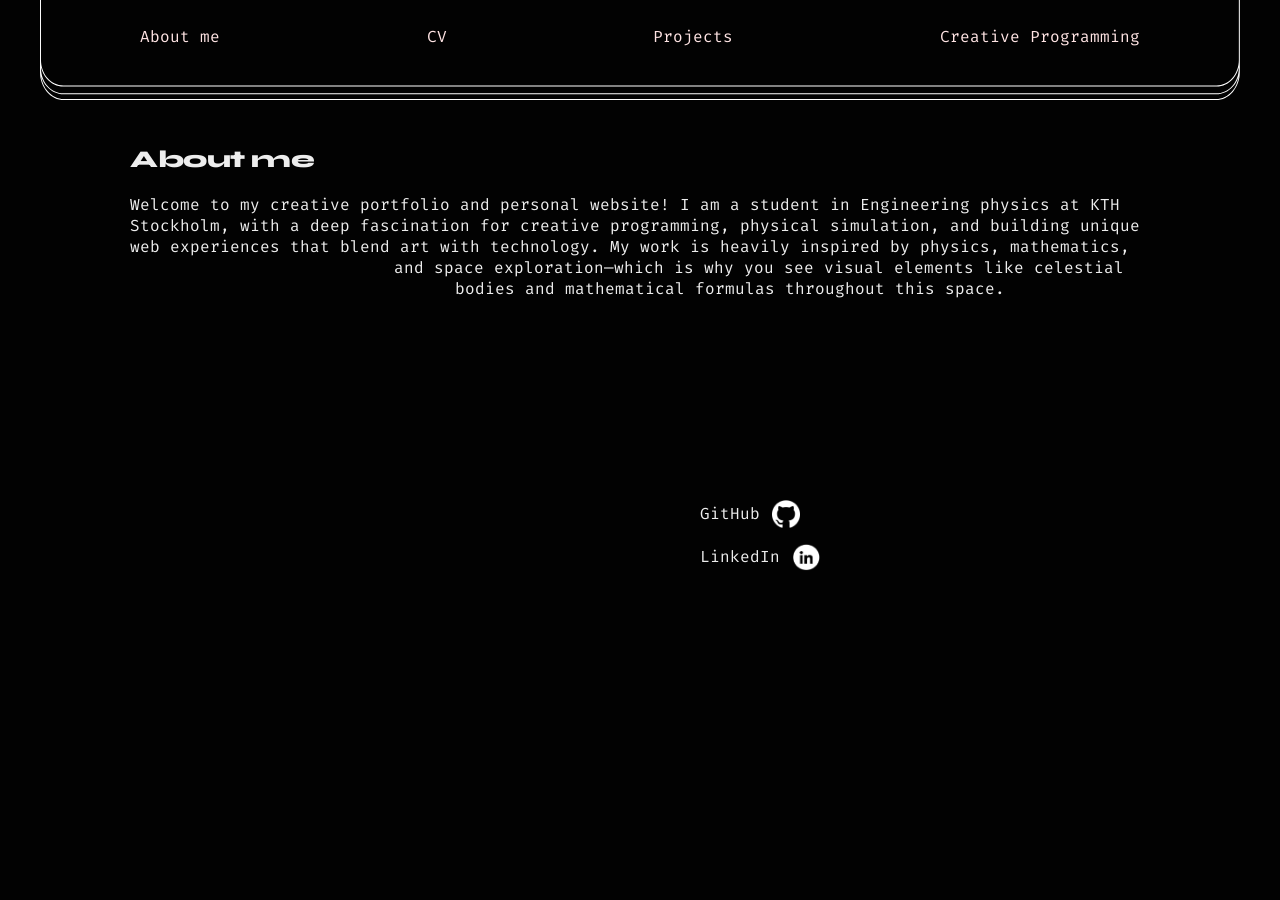
==== index.html @ 848af4b4 "Add main html file" ====
<!DOCTYPE html>
<html lang="en">
<head>
    <meta charset="UTF-8">
    <meta name="viewport" content="width=device-width, initial-scale=1.0">
    <link rel="stylesheet" href="../css/main_style.css">
    <title>Min Hjemmeside</title>
</head>
<body>

    <!-- Toppanel / Navigasjonsmeny -->
    <header>
        <nav>
            <ul>
                <li><a href="index.html">About me</a></li>
                <li><a href="html/page_CV.html">CV</a></li>
                <li><a href="html/page_projects.html">Projects</a></li>
                <li><a href="html/page_creative.html">Creative Programming</a></li>
            </ul>
        </nav>
    </header>

    <!-- Hovedinnhold på siden -->
    <main>
        <section>
            <h1>About me</h1>
        </section>

        <div class="media-container">

        <!-- Jorden-animasjonen/videoen (allerede i koden din) -->
        <div class="earth-animation">
            <video autoplay loop muted playsinline>
                <source src="Images/Sequence 01_5.mp4" type="video/mp4">
                Nettleseren din støtter ikke videoelementet.
            </video>
        </div>

        <p>
        Welcome to my creative portfolio and personal website! 
        I am a student in Engineering physics at KTH Stockholm, with a deep fascination for creative programming, physical simulation, 
        and building unique web experiences that blend art with technology. My work is heavily inspired by physics, 
        mathematics, and space exploration—which is why you see visual elements like celestial bodies and mathematical 
        formulas throughout this space.
        </p>

        <!-- Sosial-lenkene (flyttet opp) -->
        <div class="social-links">
            <a href="https://github.com" target="_blank" class="social-item">
                <span class="social-text">GitHub</span>
                <img src="Images/github5.png" alt="GitHub Logo" class="social-logo">
            </a>
            <a href="https://www.linkedin.com/in/emil-risan-tobin-705436253/" target="_blank" class="social-item">
                <span class="social-text">LinkedIn</span>
                <img src="Images/Linkedin_logo.png" alt="LinkedIn Logo" class="social-logo">
            </a>
        </div>

    </div>
    </main>

</body>
</html>
---- css/main_style.css ----
/* Fonter */
@import url('https://fonts.googleapis.com/css2?family=Fira+Code:wght@400;500&family=Syne:wght@700;800&display=swap');

/* Mørkt tema og generelle innstillinger */
body {
    font-family: 'Fira Code', monospace;
    background-color: #020202; /* Bakgrunn */
    color: #ededed;            /* Hovedtekst */
    margin: 0;
    padding: 0px 130px;        /* Beholder plasseringen på alt innhold */
}

/* Overskrifter med karaktersterke Syne */
h1, h2, h3 {
    font-family: 'Syne', sans-serif;
    font-weight: 800;
    letter-spacing: -0.02em;   /* Gir overskriften et strammere, mer moderne uttrykk */
    margin-top: 40px;
}

/* ---- Header & SVG-ramme (Fiksert i toppen) ---- */
header {
    position: fixed;          /* Låser headern på skjermen uansett scrolling */
    top: -10px;                   /* Plasserer den helt øverst mot toppkanten */
    left: 40px;               /* Sørger for at den bevarer sidemarginene (130px - 90px = 40px) */
    right: 40px;
    z-index: 1000;            /* Holder rammen øverst over alt annet innhold */
    
    margin-top: 0;            /* Kan justeres til f.eks. -5px dersom SVG-filen selv har usynlig tomrom øverst */
}

/* Legg til luft øverst på hovedinnholdet slik at det ikke havner under den fikserte headern */
main {
    padding-top: 105px;       /* Juster denne verdien slik at "About me" starter på perfekt avstand under rammen */
}

nav {
    position: relative;
    width: 100%;
    
    /* Legger til din ramme3.svg */
    background-image: url('../Images/ramme4.svg'); 
    background-size: 100% 100%;
    background-repeat: no-repeat;
    
    /* Bevarer proporsjonene fra SVG-en din (1821x179) */
    aspect-ratio: 1821 / 179; 

    /* Flex-oppsett for å sentrere innholdet vertikalt og horisontalt i rammen */
    display: flex;
    align-items: center;
    box-sizing: border-box;

    /* Luft på innsiden av rammen slik at lenkene treffer perfekt i åpningen */
    padding: 5px 100px 30px 100px;
}

/* ---- Navigasjonslinje ---- */
nav ul {
    list-style: none;
    margin: 0;
    padding: 0;
    width: 100%;
    
    display: flex;
    justify-content: space-between;
    align-items: center;
}

/* Topptekst og lenker i navigasjonslinjen */
nav a {
    text-decoration: none;
    color: #ffe4e4;           /* Lavkontrast lys-grå for menyvalg */
    font-family: inherit;
    transition: color 0.2s ease;
}

nav a:hover {
    color: #ffffff;           /* Teksten skifter farge ved hover */
}

/* ---- Scrollbar ---- */
/* Skjul rullefelt for Chrome, Safari og Opera */
html::-webkit-scrollbar {
    display: none;
}

/* Skjul rullefelt for Firefox og IE/Edge */
html {
    scrollbar-width: none;     /* Firefox */
    -ms-overflow-style: none;  /* Internet Explorer 10+ og Edge */
}


/* ---- Animasjoner ---- */
@keyframes ultraSmoothFade {
    0% {
        opacity: 0;
        transform: translateY(-5px);
        filter: blur(1px); /* Starter litt ute av fokus */
    }
    100% {
        opacity: 1;
        transform: translateY(0);
        filter: blur(0);    /* Glir helt skarpt på plass */
    }
}

/* Felles innstillinger for animerte elementer */
main {
    opacity: 0; /* Skjuler før animasjonen starter */
    animation-name: ultraSmoothFade;
    animation-duration: 0.8s; /* Lengre varighet gir mykere følelse */
    
    /* custom cubic-bezier for en veldig naturlig, silkeaktig oppbremsing */
    animation-timing-function: cubic-bezier(0.25, 1, 0.5, 1); 
    animation-fill-mode: forwards;
}

/* Hovedinnholdet følger etter med en kort, overlappende forsinkelse */
main {
    animation-delay: 0.2s;
}

.earth-animation {
    z-index: -1000; /* Sørger for at jorden ligger bak teksten */
    width: 490px;
    height: 440px;
    overflow: hidden;
    position: relative;

    float: left;  
    left: -10px;                         /* Løsriver boksen til venstre slik at teksten kan flyte rundt */
    shape-outside: circle(40% at 45% 60%); /* Definerer sirkelformen teksten skal følge */
    shape-margin: 30px; 
    margin-top: 60px;                   /* Avstand fra jorden til teksten */                  
    margin-bottom: 20px;
}

.earth-animation video {
  width: 130%;
  max-width: none;
  height: auto;
  position: absolute;
  top: 40%;
  left: 60%; /* Økt fra 50% til 80% for å skyve videoen mot høyre i boksen */
  transform: translate(-50%, -50%);
}



/* ---- Lenker ---- */
/* Flytter og posisjonerer sosial-lenkene absolutt på siden */
.social-links {
    position: absolute;       /* Tar elementet ut av den vanlige flyten */
    
    /* Juster disse verdiene for å plassere lenkene perfekt */
    top: 500px;               /* Avstand fra toppen av siden (under 'About me'-overskriften) */
    left: calc(130px + 400px + 40px); /* Regner ut posisjonen: (Body padding) + (Jordens bredde) + (Ønsket gap) */
    
    display: flex;
    flex-direction: column;   /* Beholder lenkene under hverandre */
    gap: 15px;                /* Avstand mellom lenkene */
    
    margin-top: 0;            /* Fjerner eventuell tidligere margin */
}

/* Sørger for at teksten har en lys farge slik at den syns på den mørke bakgrunnen */
.social-item {
    color: #ededed; 
    display: flex;
    align-items: center;      /* Sentrerer teksten og ikonet helt likt vertikalt */
    text-decoration: none;    /* Fjerner understreken under teksten */
    gap: 12px; 
}

.social-text {
    text-decoration: none;
    line-height: 1;           /* Sørger for at tekstboksen ikke skyver teksten ned */
}

/* Størrelse på PNG-logoene */
.social-logo {
  display: block;
    width: 28px;              /* Juster størrelsen på ikonet etter ønske */
    height: 28px;
    object-fit: contain;    /* Beholder bildeforholdet slik at det ikke blir strukket */
}

/* Valgfritt: Bytte farge eller effekt når man hovrer over lenken */
.social-item:hover {
  opacity: 0.7;           /* Gjør lenken litt gjennomsiktig ved hover */
}
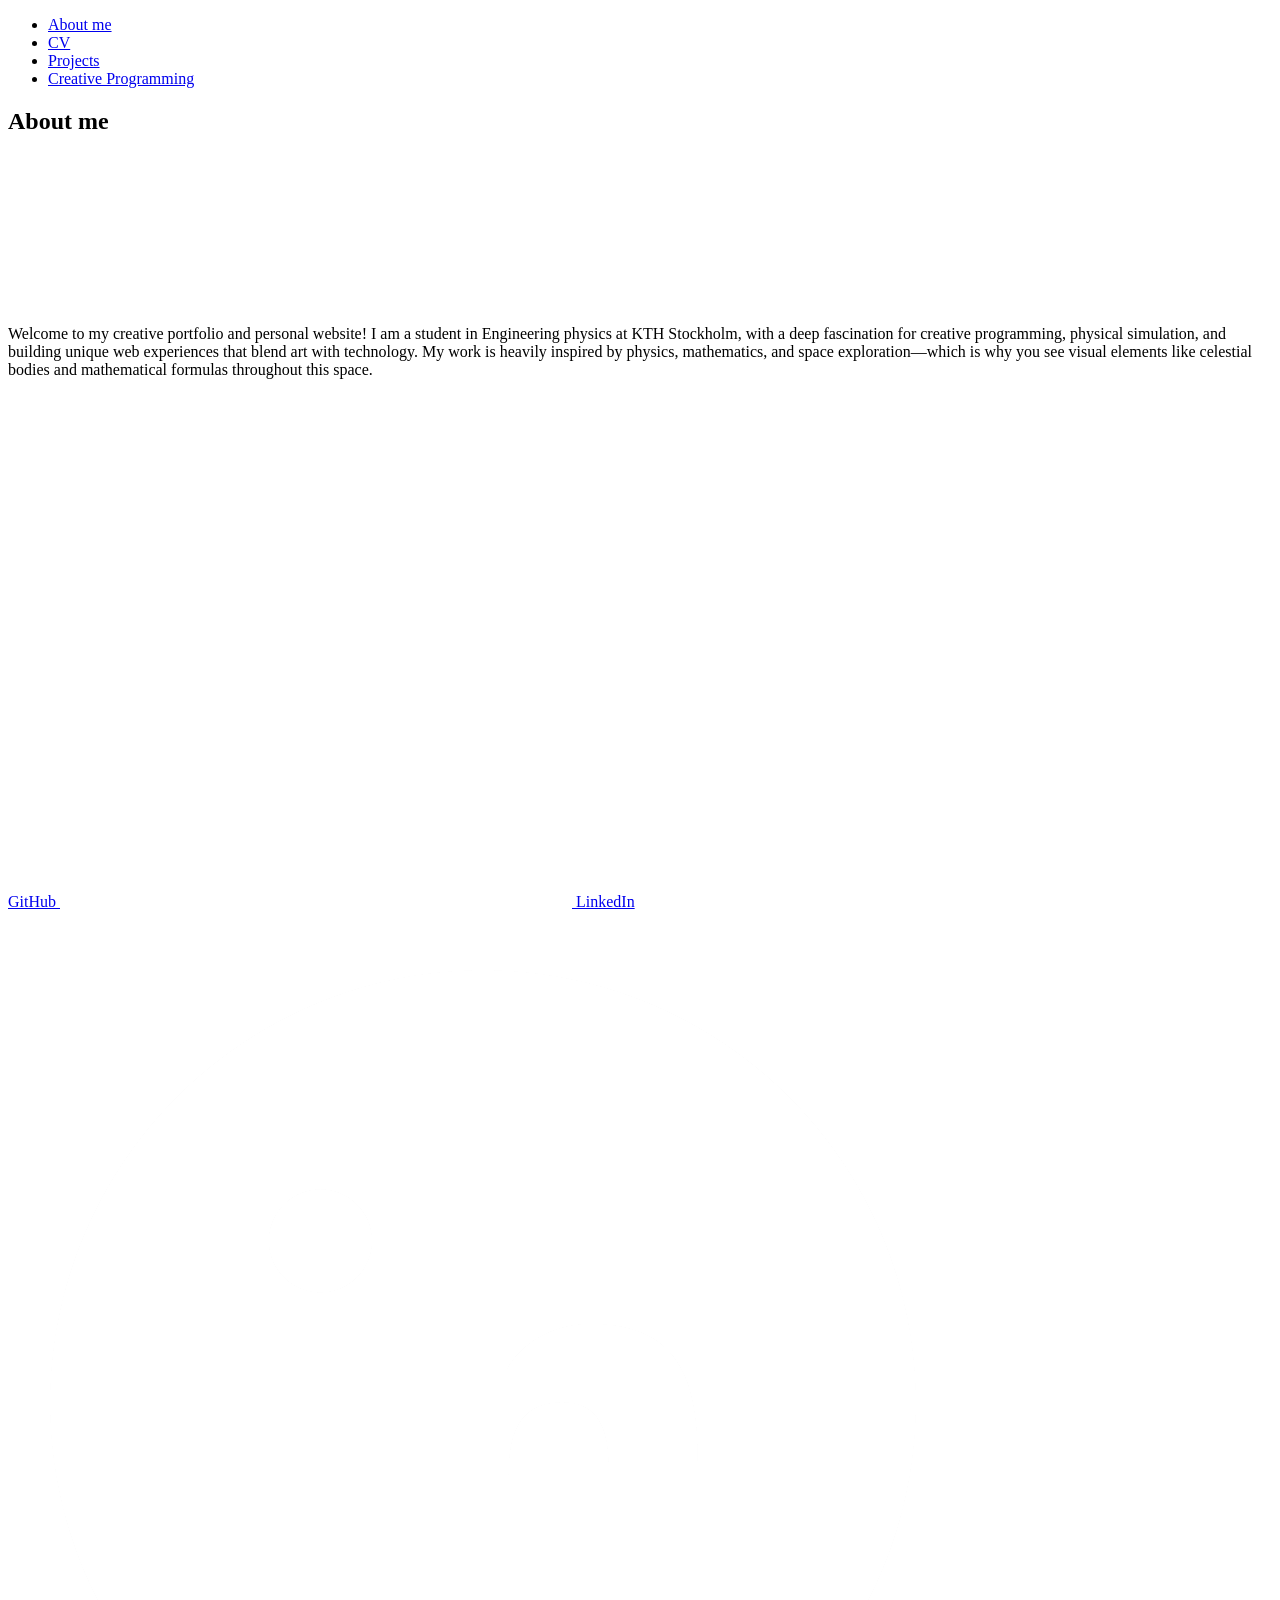
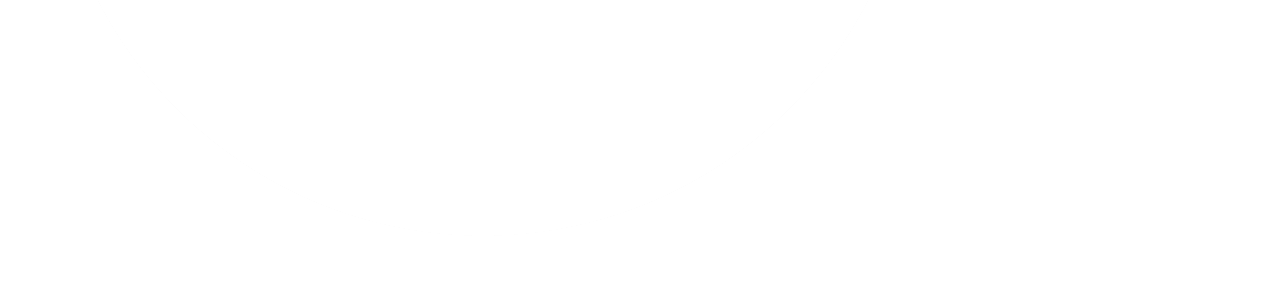
==== commit 5155b6de: "Update index.html" ====
--- a/index.html
+++ b/index.html
@@ -3,7 +3,7 @@
 <head>
     <meta charset="UTF-8">
     <meta name="viewport" content="width=device-width, initial-scale=1.0">
-    <link rel="stylesheet" href="../css/main_style.css">
+    <link rel="stylesheet" href="css/index_style.css">
     <title>Min Hjemmeside</title>
 </head>
 <body>
@@ -60,4 +60,4 @@
     </main>
 
 </body>
-</html>+</html>
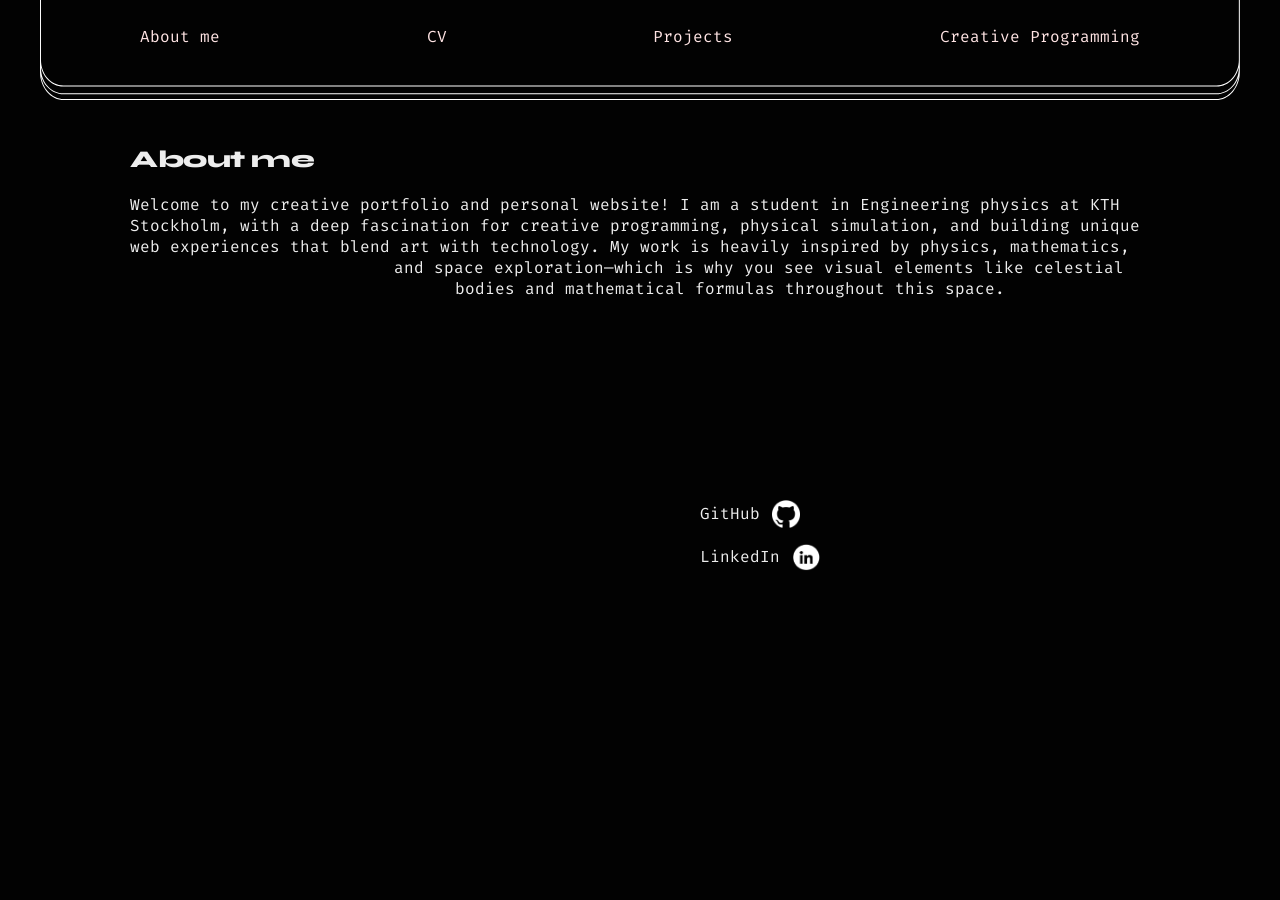
==== commit 79eaaad1: "Update index.html" ====
--- a/index.html
+++ b/index.html
@@ -28,10 +28,9 @@
 
         <div class="media-container">
 
-        <!-- Jorden-animasjonen/videoen (allerede i koden din) -->
         <div class="earth-animation">
             <video autoplay loop muted playsinline>
-                <source src="Images/Sequence 01_5.mp4" type="video/mp4">
+                <source src="Images/Sequence_01_5.mp4" type="video/mp4">
                 Nettleseren din støtter ikke videoelementet.
             </video>
         </div>
--- a/css/index_style.css
+++ b/css/index_style.css
@@ -0,0 +1,187 @@
+/* Fonter */
+@import url('https://fonts.googleapis.com/css2?family=Fira+Code:wght@400;500&family=Syne:wght@700;800&display=swap');
+
+body {
+    font-family: 'Fira Code', monospace;
+    background-color: #020202; 
+    color: #ededed;            
+    margin: 0;
+    padding: 0px 130px;        
+}
+
+/* Overskrifter med Syne */
+h1, h2, h3 {
+    font-family: 'Syne', sans-serif;
+    font-weight: 800;
+    letter-spacing: -0.02em;   
+    margin-top: 40px;
+}
+
+/* ---- Header ---- */
+header {
+    position: fixed;          
+    top: -10px;                   
+    left: 40px;               
+    right: 40px;
+    z-index: 1000;              
+    margin-top: 0;           
+}
+
+main {
+    padding-top: 105px;       
+}
+
+nav {
+    position: relative;
+    width: 100%;
+    
+    /* SVG-ramme*/
+    background-image: url('../Images/ramme4.svg'); 
+    background-size: 100% 100%;
+    background-repeat: no-repeat;
+    
+    /* SVG dimensjoner (1821x179) */
+    aspect-ratio: 1821 / 179; 
+
+    display: flex;
+    align-items: center;
+    box-sizing: border-box;
+
+    padding: 5px 100px 30px 100px;
+}
+
+/* ---- Header ---- */
+nav ul {
+    list-style: none;
+    margin: 0;
+    padding: 0;
+    width: 100%;
+    
+    display: flex;
+    justify-content: space-between;
+    align-items: center;
+}
+
+nav a {
+    text-decoration: none;
+    color: #ffe4e4;           
+    font-family: inherit;
+    transition: color 0.2s ease;
+}
+
+nav a:hover {
+    color: #ffffff;           
+}
+
+/* ---- Scrollbar ---- */
+/* Chrome, Safari og Opera */
+html::-webkit-scrollbar {
+    display: none;
+}
+
+/* Firefox og IE/Edge */
+html {
+    scrollbar-width: none;     
+    -ms-overflow-style: none; 
+}
+
+
+/* ---- Animasjoner ---- */
+@keyframes ultraSmoothFade {
+    0% {
+        opacity: 0;
+        transform: translateY(-5px);
+        filter: blur(1px); 
+    }
+    100% {
+        opacity: 1;
+        transform: translateY(0);
+        filter: blur(0);    
+    }
+}
+
+/*---------------------------------------------------------------------------------
+
+/* Åpningsanimasjon */
+main {
+    opacity: 0; 
+    animation-name: ultraSmoothFade;
+    animation-duration: 0.8s; 
+    
+    animation-timing-function: cubic-bezier(0.25, 1, 0.5, 1); 
+    animation-fill-mode: forwards;
+}
+
+main {
+    animation-delay: 0.2s;
+}
+
+/* Jord-animasjon */
+.earth-animation {
+    z-index: -1000; 
+    width: 490px;
+    height: 440px;
+    overflow: hidden;
+    position: relative;
+
+    float: left;  
+    left: -10px;                         
+    shape-outside: circle(40% at 45% 60%);
+    shape-margin: 30px; 
+    margin-top: 60px;                        
+    margin-bottom: 20px;
+}
+
+.earth-animation video {
+  width: 130%;
+  max-width: none;
+  height: auto;
+  position: absolute;
+  top: 40%;
+  left: 60%; 
+  transform: translate(-50%, -50%);
+}
+
+
+
+/* ---- Lenker ---- */
+.social-links {
+    position: absolute;      
+    top: 500px;               
+    left: calc(130px + 400px + 40px); /* (Body padding) + (Jordens bredde) + (Ønsket gap) */
+    
+    display: flex;
+    flex-direction: column;   
+    gap: 15px;               
+    
+    margin-top: 0;           
+}
+
+/* Tekst for lenker */
+.social-item {
+    color: #ededed; 
+    display: flex;
+    align-items: center;      
+    text-decoration: none;    
+    gap: 12px; 
+}
+
+.social-text {
+    text-decoration: none;
+    line-height: 1;           
+}
+
+/* PNG-logoene */
+.social-logo {
+  display: block;
+    width: 28px;              
+    height: 28px;
+    object-fit: contain;    
+}
+
+.social-item:hover {
+  opacity: 0.7;          
+}
+
+
+
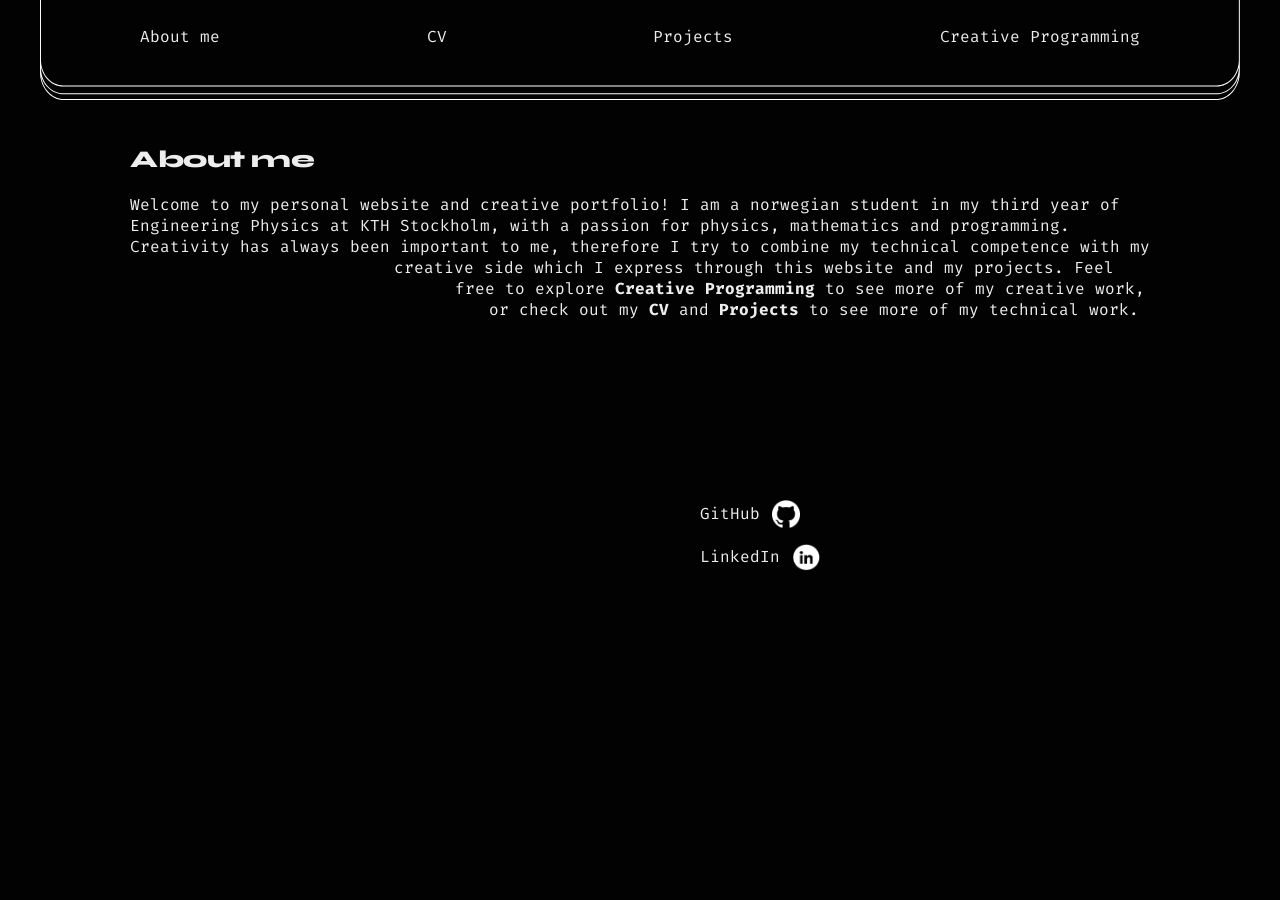
==== commit a7292260: "Write text" ====
--- a/index.html
+++ b/index.html
@@ -36,16 +36,18 @@
         </div>
 
         <p>
-        Welcome to my creative portfolio and personal website! 
-        I am a student in Engineering physics at KTH Stockholm, with a deep fascination for creative programming, physical simulation, 
-        and building unique web experiences that blend art with technology. My work is heavily inspired by physics, 
-        mathematics, and space exploration—which is why you see visual elements like celestial bodies and mathematical 
-        formulas throughout this space.
+        Welcome to my personal website and creative portfolio! 
+        I am a norwegian student in my third year of Engineering Physics at KTH Stockholm, with a passion for physics, 
+        mathematics and programming. 
+        <br>
+        Creativity has always been important to me, therefore I try to combine my technical competence 
+        with my creative side which I express through this website and my projects. Feel free to explore <strong>Creative Programming</strong>
+        to see more of my creative work, or check out my <strong>CV</strong> and <strong>Projects</strong> to see more of my technical work.
         </p>
 
         <!-- Sosial-lenkene (flyttet opp) -->
         <div class="social-links">
-            <a href="https://github.com" target="_blank" class="social-item">
+            <a href="https://github.com/EmilTobin" target="_blank" class="social-item">
                 <span class="social-text">GitHub</span>
                 <img src="Images/github5.png" alt="GitHub Logo" class="social-logo">
             </a>
--- a/css/index_style.css
+++ b/css/index_style.css
@@ -64,13 +64,13 @@
 
 nav a {
     text-decoration: none;
-    color: #ffe4e4;           
+    color: #ededed;           
     font-family: inherit;
     transition: color 0.2s ease;
 }
 
 nav a:hover {
-    color: #ffffff;           
+    opacity: 0.7;       
 }
 
 /* ---- Scrollbar ---- */
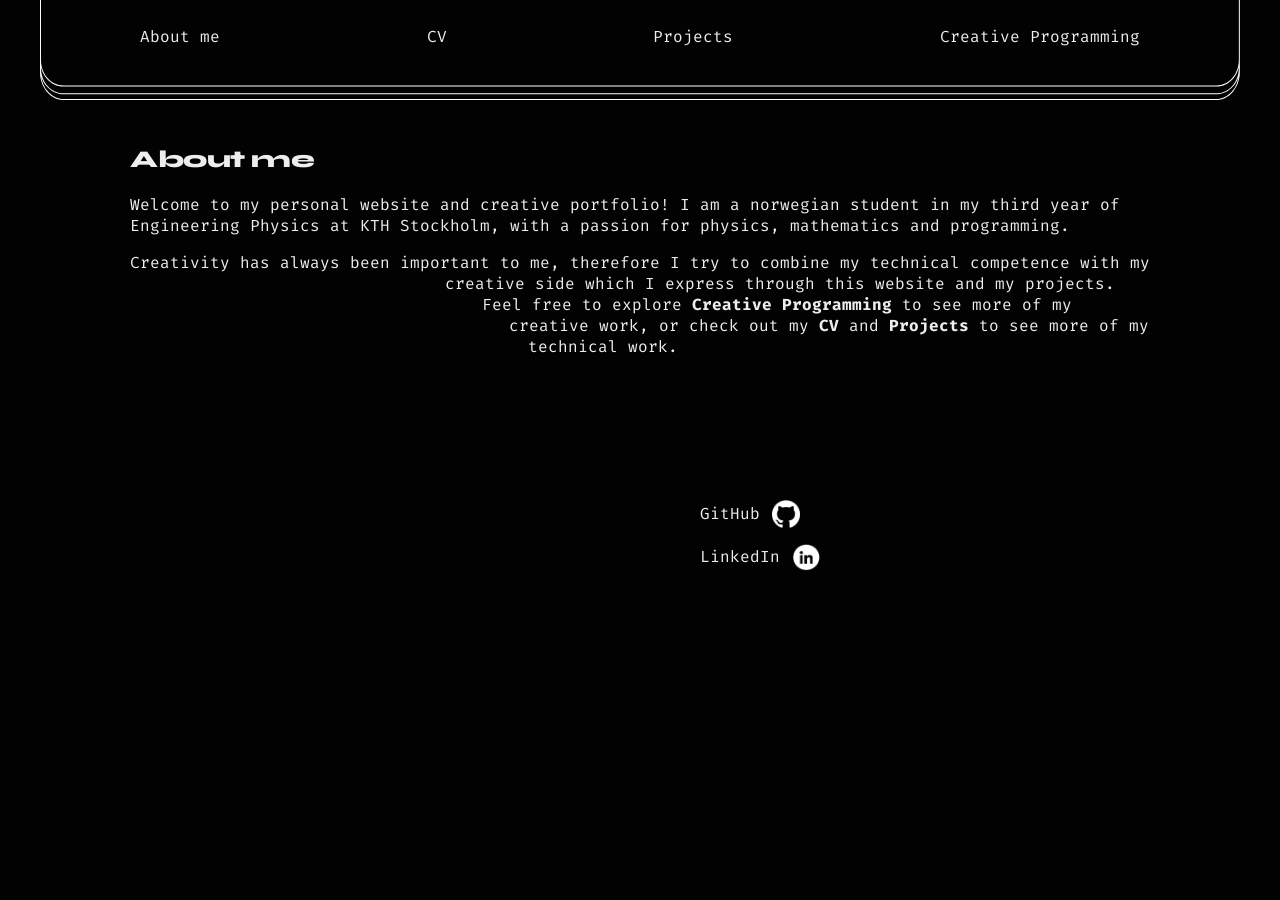
==== commit 61201927: "fghj" ====
--- a/index.html
+++ b/index.html
@@ -39,7 +39,9 @@
         Welcome to my personal website and creative portfolio! 
         I am a norwegian student in my third year of Engineering Physics at KTH Stockholm, with a passion for physics, 
         mathematics and programming. 
-        <br>
+        </p>
+
+        <p>
         Creativity has always been important to me, therefore I try to combine my technical competence 
         with my creative side which I express through this website and my projects. Feel free to explore <strong>Creative Programming</strong>
         to see more of my creative work, or check out my <strong>CV</strong> and <strong>Projects</strong> to see more of my technical work.
